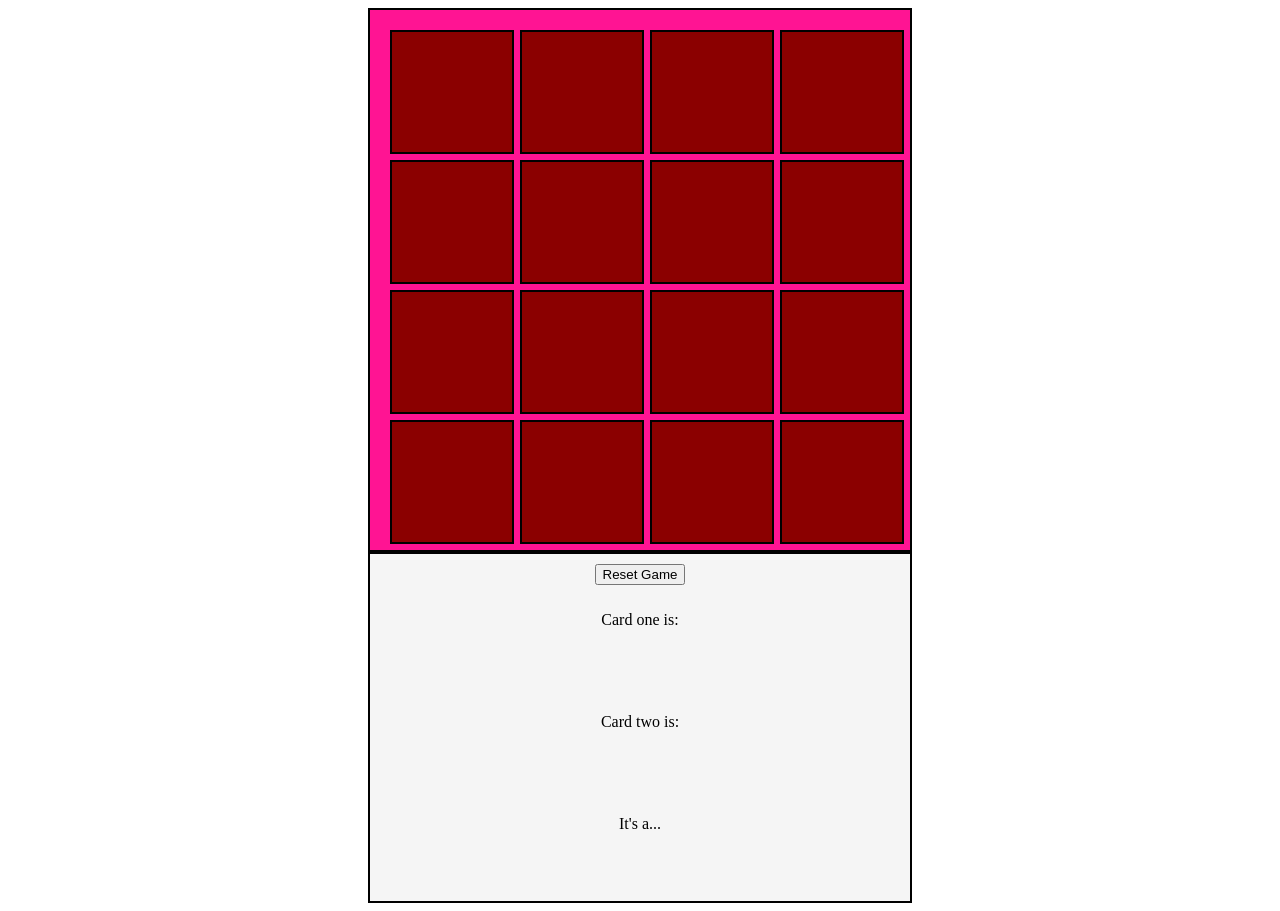
==== jqGame.html @ 4dcf1a7e "Commit  Need to CSS and IDs feature..." ====
<!doctype html>
<html lang="en">
    <head>
        <meta charset="UTF-8">
        <meta name="viewport" content="width=device-width, initial-scale=1">
        <title>jqGame</title>

        <link rel="stylesheet" href="jqGame.css">
    </head>

    <body>
        <video id="background_video" src=".\media\video\pink_binary_space.mp4" autoplay muted loop></video>

        <div id="game_container">
            <div id="game_cards_container">
                <div class="game_card" id=""></div>
                <div class="game_card" id=""></div>
                <div class="game_card" id=""></div>
                <div class="game_card" id=""></div>
                <div class="game_card" id=""></div>
                <div class="game_card" id=""></div>
                <div class="game_card" id=""></div>
                <div class="game_card" id=""></div>
                <div class="game_card" id=""></div>
                <div class="game_card" id=""></div>
                <div class="game_card" id=""></div>
                <div class="game_card" id=""></div>
                <div class="game_card" id=""></div>
                <div class="game_card" id=""></div>
                <div class="game_card" id=""></div>
                <div class="game_card" id=""></div>
            </div>
            <div id="game_stats_container">
                <button id="reset_game_button">Reset Game</button>
                <p>Card one is:</p>
                <p id="card_one_is"></p>
                <p>Card two is:</p>
                <p id="card_two_is"></p>
                <p>It's a...</p>
                <p id="test"></p>
            </div>
        </div>

        <script src="https://ajax.googleapis.com/ajax/libs/jquery/3.7.1/jquery.min.js"></script>
        <script src="jqGameTesting.js"></script>
    </body>
</html>
---- jqGame.css ----
#background_video {
    position: fixed;
    top: 0;
    left: 0;
    z-index: -1;
}

#game_container {
    display: grid;
    width: auto;
    height: fit-content;
    justify-content: center;
    align-items: center;
}

#game_cards_container {
    display: grid;
    grid-template-columns: repeat(4, 110px);
    grid-template-rows: repeat(4, 110px);
    place-content: center;
    gap: 20px;
    padding: 20px;
    z-index: 1;
    border: black solid 2px;
    background-color: deeppink;
}

.game_card_fs_html {
    width: 100px;
    height: 100px;
    padding: 10px;
    border: black solid 2px;
    background-image: url("media/pictures/html-5100w.png");
    background-position: center;
    background-size: 65%;
    background-repeat: no-repeat;
    background-color: white;
}

.game_card_fs_css {
    width: 100px;
    height: 100px;
    padding: 10px;
    border: black solid 2px;
    background-image: url("media/pictures/css-3100w.png");
    background-position: center;
    background-size: 65%;
    background-repeat: no-repeat;
    background-color: white;
}

.game_card_fs_csharp {
    width: 100px;
    height: 100px;
    padding: 10px;
    border: black solid 2px;
    background-image: url("media/pictures/c-sharp100w.png");
    background-position: center;
    background-size: 65%;
    background-repeat: no-repeat;
    background-color: white;
}

.game_card_fs_java {
    width: 100px;
    height: 100px;
    padding: 10px;
    border: black solid 2px;
    background-image: url("media/pictures/java100w.png");
    background-position: center;
    background-size: 65%;
    background-repeat: no-repeat;
    background-color: white;
}

.game_card_fs_javascript {
    width: 100px;
    height: 100px;
    padding: 10px;
    border: black solid 2px;
    background-image: url("media/pictures/javascript100w.png");
    background-position: center;
    background-size: 65%;
    background-repeat: no-repeat;
    background-color: white;
}

.game_card_fs_jquery {
    width: 100px;
    height: 100px;
    padding: 10px;
    border: black solid 2px;
    background-image: url("media/pictures/jquery100w.png");
    background-position: center;
    background-size: 85%;
    background-repeat: no-repeat;
    background-color: white;
}

.game_card_fs_postgresql {
    width: 100px;
    height: 100px;
    padding: 10px;
    border: black solid 2px;
    background-image: url("media/pictures/postgresql100w.png");
    background-position: center;
    background-size: 65%;
    background-repeat: no-repeat;
    background-color: white;
}

.game_card_fs_python {
    width: 100px;
    height: 100px;
    padding: 10px;
    border: black solid 2px;
    background-image: url("media/pictures/python100w.png");
    background-position: center;
    background-size: 65%;
    background-repeat: no-repeat;
    background-color: white;
}

.game_card_bs {
    width: 100px;
    height: 100px;
    padding: 10px;
    border: black solid 2px;
    background-image: url("media/pictures/iryna-trigubova-100px.png");
    background-position: center;
    background-size: 95%;
    background-repeat: no-repeat;
    background-color: darkred;
}

#game_stats_container {
    display: flex;
    flex-direction: column;
    gap: 10px;
    padding: 10px;
    z-index: 1;
    justify-content: center;
    align-items: center;
    border: black solid 2px;
    background-color: whitesmoke;

}
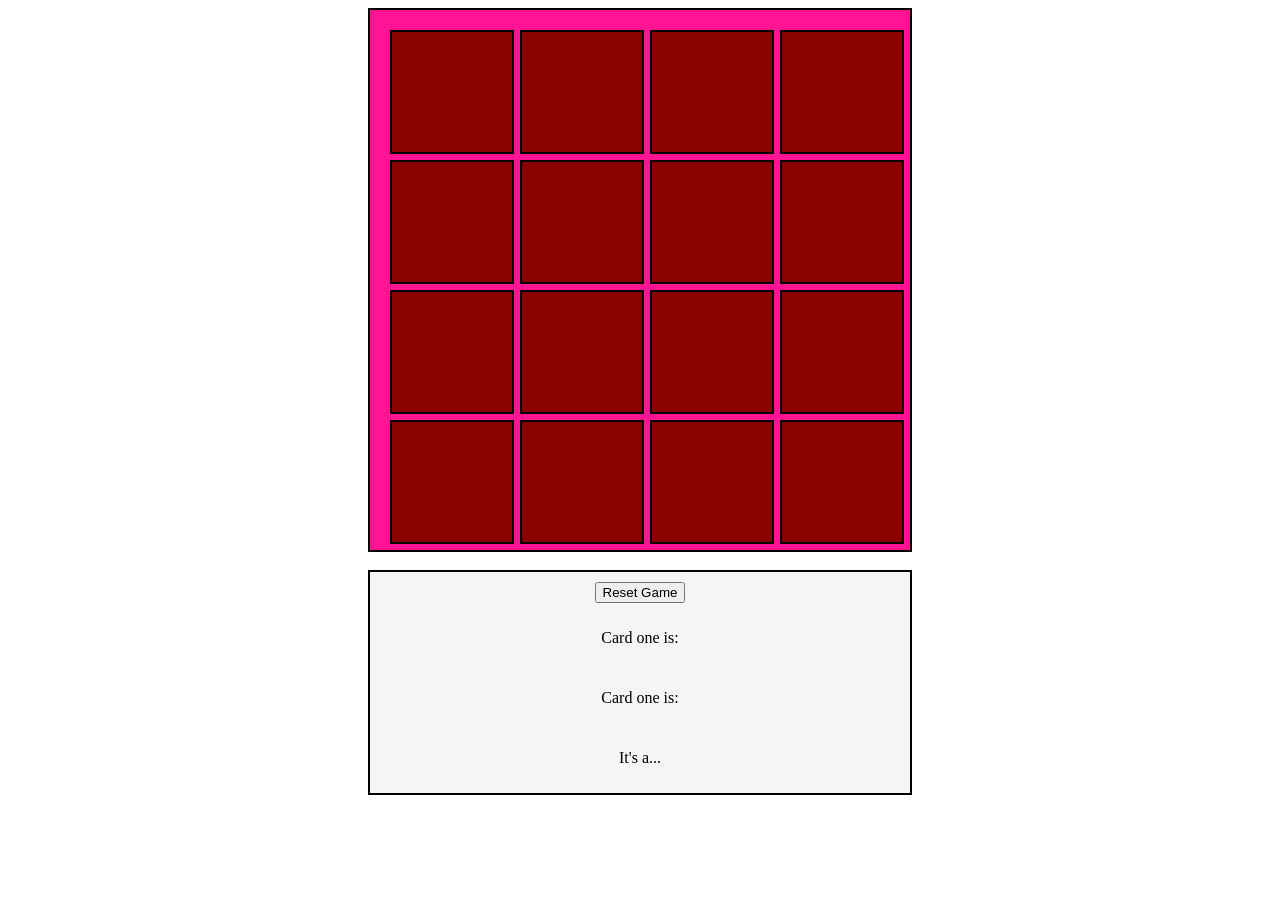
==== commit 84534559: "Changed card flip logic I got my original If, else if logic to find the correct card front face base" ====
--- a/jqGame.html
+++ b/jqGame.html
@@ -30,18 +30,16 @@
                 <div class="game_card" id=""></div>
                 <div class="game_card" id=""></div>
             </div>
+            <br>
             <div id="game_stats_container">
                 <button id="reset_game_button">Reset Game</button>
-                <p>Card one is:</p>
-                <p id="card_one_is"></p>
-                <p>Card two is:</p>
-                <p id="card_two_is"></p>
-                <p>It's a...</p>
-                <p id="test"></p>
+                <p>Card one is: <span id="card_one_is"></span></p>
+                <p>Card one is: <span id="card_two_is"></span></p>
+                <p>It's a... <span id="match_test"></span></p>
             </div>
         </div>
 
         <script src="https://ajax.googleapis.com/ajax/libs/jquery/3.7.1/jquery.min.js"></script>
-        <script src="jqGameTesting.js"></script>
+        <script src="jqGame.js"></script>
     </body>
 </html>
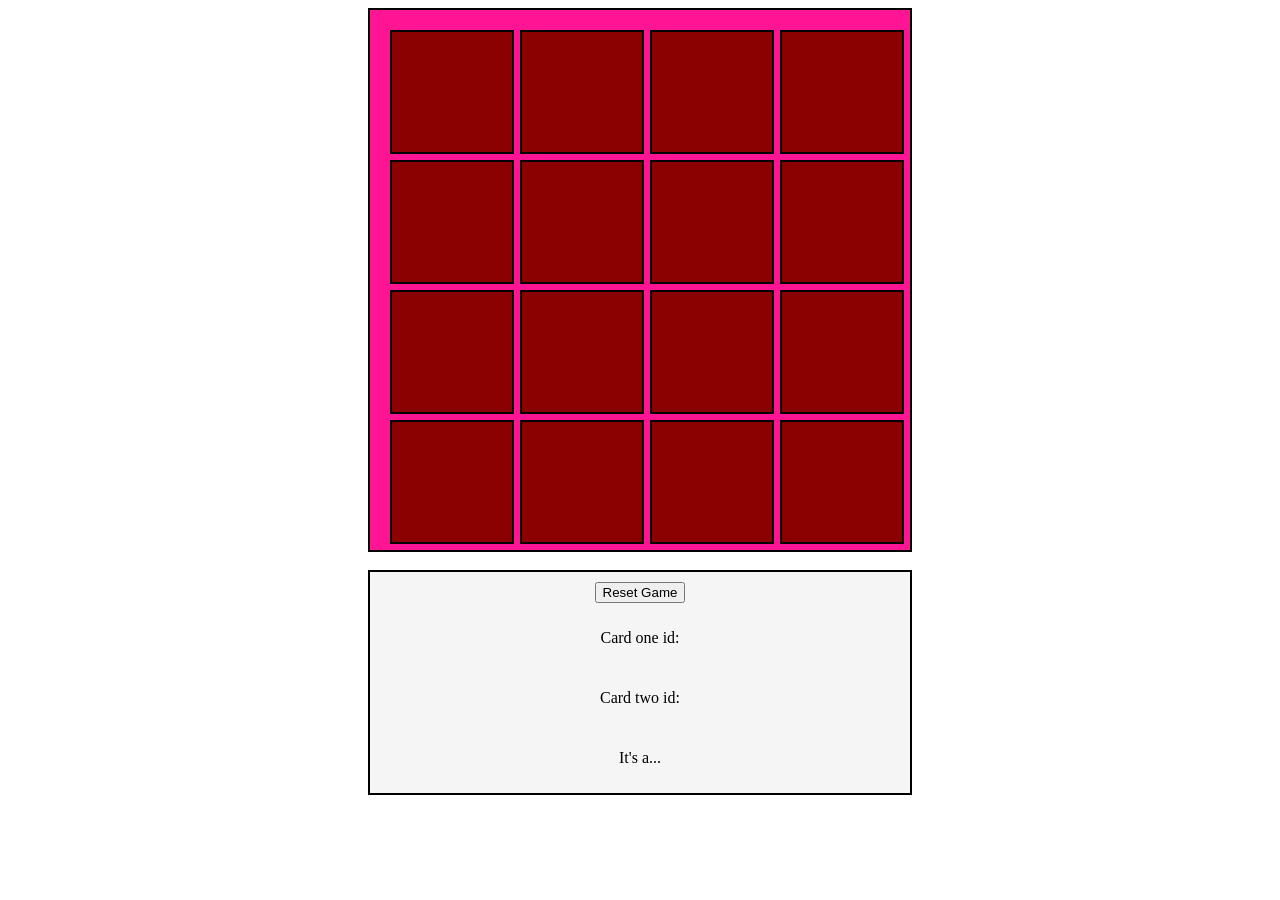
==== commit a963059b: "Bit more work done on card pairs ID match logic Logic now allows re-enabling of click listening afte" ====
--- a/jqGame.html
+++ b/jqGame.html
@@ -33,8 +33,8 @@
             <br>
             <div id="game_stats_container">
                 <button id="reset_game_button">Reset Game</button>
-                <p>Card one is: <span id="card_one_is"></span></p>
-                <p>Card one is: <span id="card_two_is"></span></p>
+                <p>Card one id: <span id="card_one_id"></span></p>
+                <p>Card two id: <span id="card_two_id"></span></p>
                 <p>It's a... <span id="match_test"></span></p>
             </div>
         </div>
--- a/jqGame.css
+++ b/jqGame.css
@@ -133,6 +133,18 @@
     background-color: darkred;
 }
 
+/*.game_card_pair_found {*/
+/*    width: 100px;*/
+/*    height: 100px;*/
+/*    padding: 10px;*/
+/*    border: black solid 2px;*/
+/*    !*background-image: url("media/pictures/iryna-trigubova-100px.png");*!*/
+/*    !*background-position: center;*!*/
+/*    !*background-size: 95%;*!*/
+/*    !*background-repeat: no-repeat;*!*/
+/*    background-color: green;*/
+/*}*/
+
 #game_stats_container {
     display: flex;
     flex-direction: column;
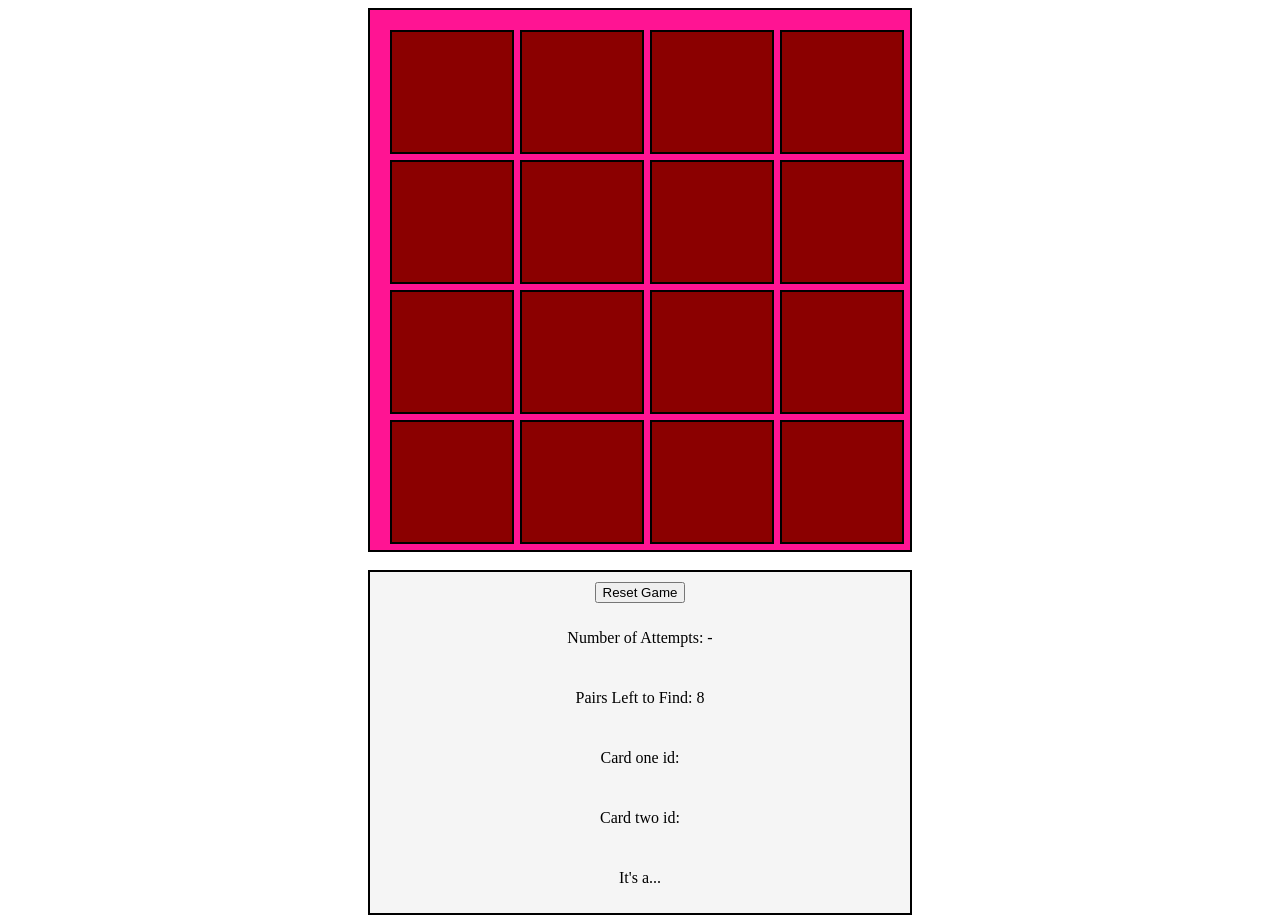
==== commit dbb65eba: "Added relevant game stats counters Added code to keep track on the number of attempts the user has d" ====
--- a/jqGame.html
+++ b/jqGame.html
@@ -33,6 +33,9 @@
             <br>
             <div id="game_stats_container">
                 <button id="reset_game_button">Reset Game</button>
+                <p>Number of Attempts: <span id="no_of_attempts">-</span></p>
+                <p>Pairs Left to Find: <span id="pairs_left_to_find">8</span></p>
+
                 <p>Card one id: <span id="card_one_id"></span></p>
                 <p>Card two id: <span id="card_two_id"></span></p>
                 <p>It's a... <span id="match_test"></span></p>
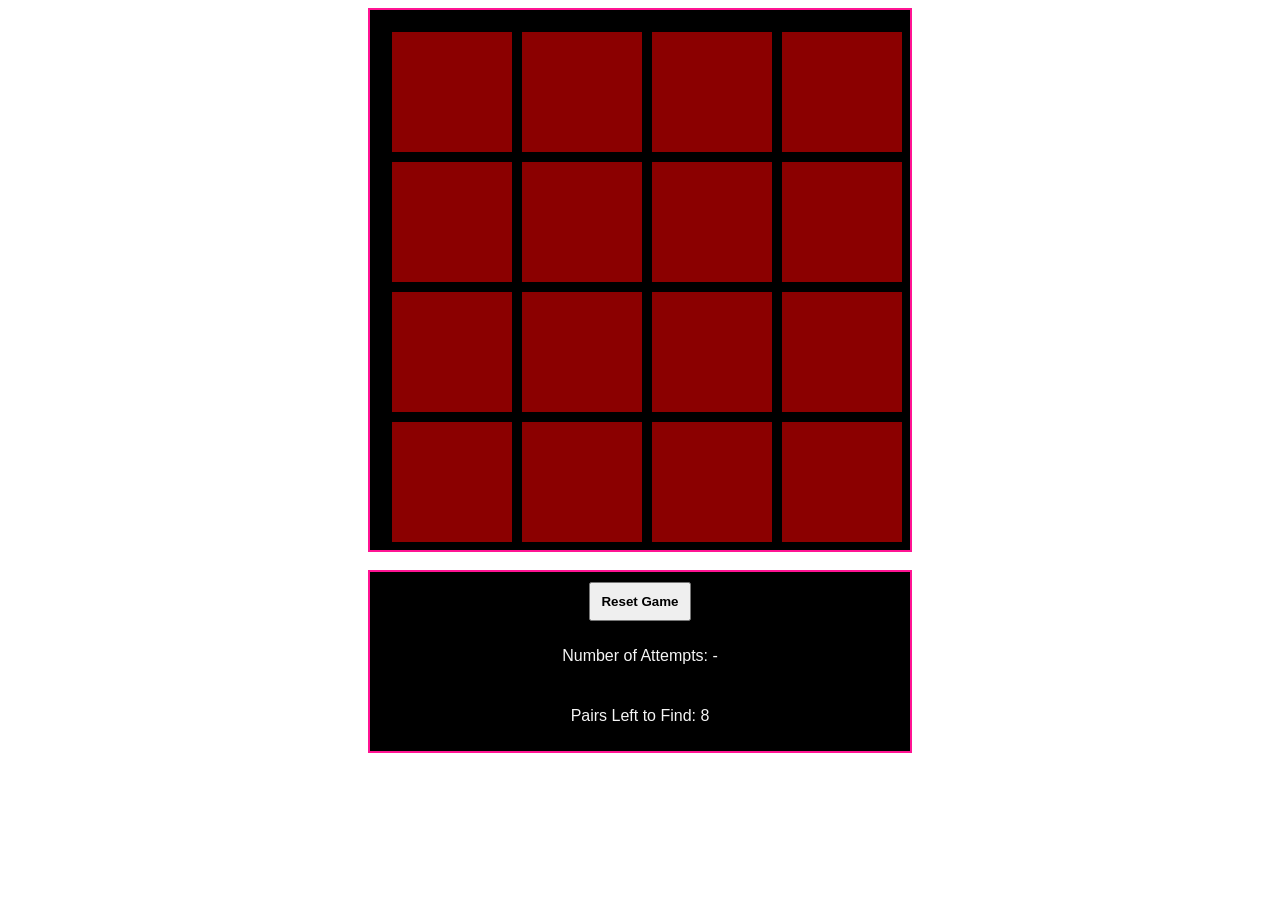
==== commit 41dde1ec: "99% Finished Project 99% complete. Cleaned up code a bit. Minor tweaks required to adjust images e" ====
--- a/jqGame.html
+++ b/jqGame.html
@@ -29,6 +29,10 @@
                 <div class="game_card" id=""></div>
                 <div class="game_card" id=""></div>
                 <div class="game_card" id=""></div>
+                <div id="you_win">
+                    <video src=".\media\video\single_firework.mp4" width="400px" height="auto" autoplay muted loop></video>
+                    <h1>You Win!</h1>
+                </div>
             </div>
             <br>
             <div id="game_stats_container">
@@ -36,9 +40,11 @@
                 <p>Number of Attempts: <span id="no_of_attempts">-</span></p>
                 <p>Pairs Left to Find: <span id="pairs_left_to_find">8</span></p>
 
-                <p>Card one id: <span id="card_one_id"></span></p>
-                <p>Card two id: <span id="card_two_id"></span></p>
-                <p>It's a... <span id="match_test"></span></p>
+                <div id="for_testing_purposes"> <!-- FOR TESTING PURPOSES! -->
+                    <p>Card one id: <span id="card_one_id"></span></p>
+                    <p>Card two id: <span id="card_two_id"></span></p>
+                    <p>Is it a pair? <span id="match_test"></span></p>
+                </div>
             </div>
         </div>
 
--- a/jqGame.css
+++ b/jqGame.css
@@ -21,8 +21,8 @@
     gap: 20px;
     padding: 20px;
     z-index: 1;
-    border: black solid 2px;
-    background-color: deeppink;
+    border: deeppink solid 2px;
+    background-color: black;
 }
 
 .game_card_fs_html {
@@ -133,17 +133,32 @@
     background-color: darkred;
 }
 
-/*.game_card_pair_found {*/
-/*    width: 100px;*/
-/*    height: 100px;*/
-/*    padding: 10px;*/
-/*    border: black solid 2px;*/
-/*    !*background-image: url("media/pictures/iryna-trigubova-100px.png");*!*/
-/*    !*background-position: center;*!*/
-/*    !*background-size: 95%;*!*/
-/*    !*background-repeat: no-repeat;*!*/
-/*    background-color: green;*/
-/*}*/
+#you_win {
+    display: flex;
+    flex-direction: column;
+    justify-content: center;
+    align-items: center;
+    width: 400px;
+    height: 400px;
+    padding: 10px;
+}
+
+#you_win video {
+    position: relative;
+    left: 40px;
+}
+
+#you_win h1 {
+    color: white;
+    position: relative;
+    left: 40px;
+    top: 40px;
+}
+
+#reset_game_button {
+    padding: 10px;
+    font-weight: bold;
+}
 
 #game_stats_container {
     display: flex;
@@ -153,7 +168,8 @@
     z-index: 1;
     justify-content: center;
     align-items: center;
-    border: black solid 2px;
-    background-color: whitesmoke;
-
+    border: deeppink solid 2px;
+    background-color: black;
+    color: whitesmoke;
+    font-family: Consolas, Arial, "Times New Roman", Verdana, sans-serif ;
 }
